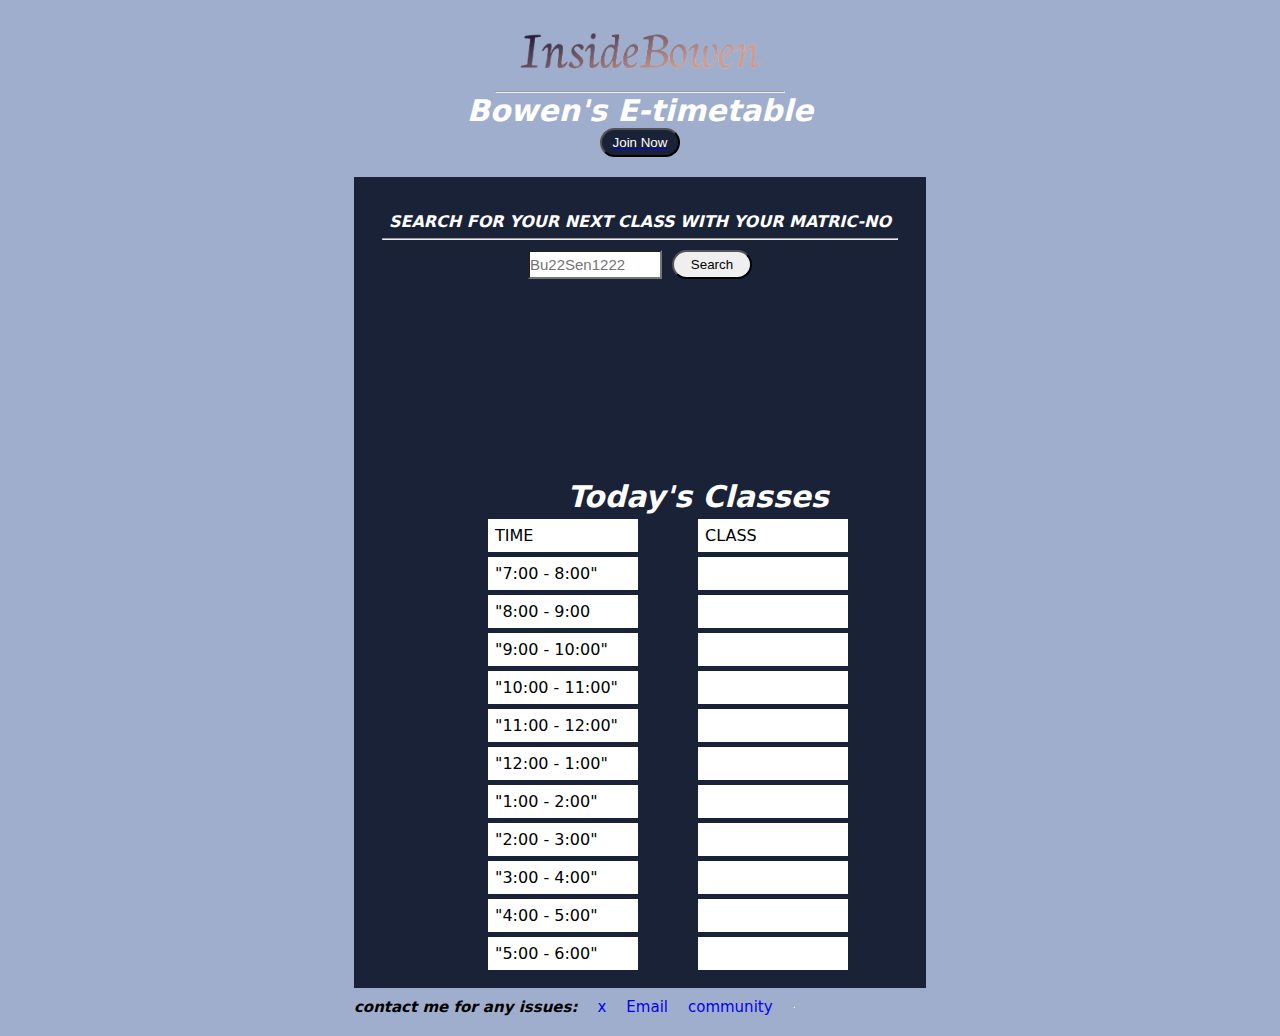
==== index.html @ 49b1da45 "Add files via upload" ====
<!DOCTYPE html>
<html lang="en">
  <head>
    <meta charset="UTF-8" />
    <meta name="viewport" content="width=device-width, initial-scale=1.0" />
    <link rel="stylesheet" href="styles.css" />
    <link rel="shortcut icon" href="images/loto.jpg" type="image/x-icon" />
    <title>E-TimeTable</title>
  </head>
  <body>
    <main>
      <section class="one">
        <div class="div-one">
          <a
            href="/join.html"
            target="_blank"
            rel="noopener noreferrer"
            ><img
              src="Screenshot_2024-03-20_113442-removebg-preview (1).png"
              width="290px"
          /></a>
          <hr />
        </div>
        <div class="div-two">
          <h1 style="display: flex; justify-content: center; margin: auto;">Bowen's E-timetable</h1>
         <a href="/join.html"><button style="display: flex; justify-content: center; margin: auto;background-color: #1a2238;cursor: pointer;color: #fff;" type="submit" class="btn btn-primary shadow" id="btnSignup">Join Now</button></a> 
        </div>
      </section>
      <section class="two">
        <div class="threee">
          <div class="threee-div">
            <p class="h">Search for your Next Class with Your Matric-No</p>
            <hr />
          </div>
          <div class="inner">
            <input
              type="text"
              name=""
              id="input"
              placeholder="Bu22Sen1222"
              required
            />
            <button id="button">Search</button>
          </div>
        </div>
        <section class="three">
          <div><p id="demo"></p></div>
        </section>
        <section class="fourr">
          <h1>Today's Classes</h1>
          <div class="four">
            <div><p>Time</p></div>
            <div><p>Class</p></div>
          </div>
          <div class="four">
            <div><p>"7:00 - 8:00"</p></div>
            <div><p id="one"></p></div>
          </div>
          <div class="four">
            <div><p>"8:00 - 9:00</p></div>
            <div><p id="two"></p></div>
          </div>
          <div class="four">
            <div><p>"9:00 - 10:00"</p></div>
            <div><p id="three"></p></div>
          </div>
          <div class="four">
            <div><p>"10:00 - 11:00"</p></div>
            <div><p id="four"></p></div>
          </div>
          <div class="four">
            <div><p>"11:00 - 12:00"</p></div>
            <div><p id="five"></p></div>
          </div>
          <div class="four">
            <div><p>"12:00 - 1:00"</p></div>
            <div><p id="six"></p></div>
          </div>
          <div class="four">
            <div><p>"1:00 - 2:00"</p></div>
            <div><p id="seven"></p></div>
          </div>
          <div class="four">
            <div><p>"2:00 - 3:00"</p></div>
            <div><p id="eight"></p></div>
          </div>

          <div class="four">
            <div><p>"3:00 - 4:00"</p></div>
            <div><p id="nine"></p></div>
          </div>
          <div class="four">
            <div><p>"4:00 - 5:00"</p></div>
            <div><p id="ten"></p></div>
          </div>
          <div class="four">
            <div><p>"5:00 - 6:00"</p></div>
            <div><p id="eleven"></p></div>
          </div>
        </section>
      </section>
      <section class="five">
        <h1 class="p">contact me for any issues:</h1>

        <a href="http://www.twitter.com/temiq5/" target="_blank"> x </a>
        <a href="mailto:temiq3@gmail.com"> Email </a>
        <a href="https://wa.me/2349138721435" target="_blank"> community </a>

        <hr />
      </section>
    </main>
    <script src="script.js"></script>
  </body>
</html>
---- styles.css ----
* {
  margin: 0;
  padding: 0;
  scroll-behavior: smooth;
}
body {
  background-color: #a0aecd;
  width: 100%;
  color: #000000;
  font-family: system-ui, -apple-system, BlinkMacSystemFont, "Segoe UI", Roboto,
    Oxygen, Ubuntu, Cantarell, "Open Sans", "Helvetica Neue", sans-serif;
}
main {
  width: fit-content;
  margin: auto;
}
img {
  align-items: center;
  justify-content: center;
}
img:hover {
  opacity: 0.5;
}
.one {
  display: flex;
  flex-direction: column;
  column-gap: 20px;
  align-items: center;
  padding-bottom: 20px;
}
.two {
  background-color: #1a2238;
  width: fit-content;
  padding: 18px;
}
.threee {
  display: flex;
  flex-direction: column;
  gap: 10px;
  padding: 10px;
  align-items: center;
}
.inner {
  display: flex;
  flex-direction: row;
  gap: 10px;
}
input {
  width: 130px;
  height: 25px;
  background-color: #fff;
  color: #000;
  font-size: 15px;
}
button {
  width: 80px;
  border-radius: 40px;
  padding: 5px;
}
button:hover {
  background-color: #1a2238;
}
.three {
  width: fit-content;
  height: 150px;
  padding: 20px;
  align-items: center;
}
.fourr {
  width: fit-content;
  display: flex;
  flex-direction: column;
  gap: 5px;
  align-items: center;
  margin: auto;
  margin-right: 0;
}
.four {
  width: fit-content;
  display: flex;
  justify-content: flex-end;
}
.four div {
  width: 190px;
  max-width: 150px;
  margin-right: 60px;
  background-color: #ffffff;
}
div p {
  padding: 7px;
  margin: auto;
  text-transform: uppercase;
}
h1 {
  font-size: 30px;
  font-style: italic;
  color: #fff;
}
.h {
  font-style: italic;
  color: #fff;
  font-weight: 600;
}
.five {
  display: flex;
  flex-direction: row;
  align-items: center;
  gap: 20px;
  padding-top: 10px;
  padding-bottom: 20px;
}
.five a {
  text-decoration: none;
  font-size: 15px;
}
.five a:hover {
  color: rgb(26, 21, 21);
}
.p {
  font-size: 15px;
  color: #000;
}
#demo {
  color: #fff;
}
/*join.html*/
.pim {
  padding-top: 50px;
  justify-content: center;
  align-items: center;
  gap: 49px;
}
.kik {
  display: flex;
  flex-direction: column;
  align-items: center;
  gap: 0;
  justify-content: center;
}
.kik h2 {
  font-style: italic;
  padding-top: 40px;
  color: #a60000;
}
.form {
  display: flex;
  flex-direction: column;
  gap: 16px;
  align-items: center;
}
.form input {
  width: 260px;
  padding: 10px;
  color: #181a1b;
  border: 2px solid #050505;
  font-size:15px;
}
.form button {
  width: 260px;
  border-radius: 30px;
  background-color: #a60000;
  padding: 16px;
  transition: 0.2s ease-in;
}
.form button:hover {
  background-color: #181a1b;
}
#btnLogin {
  display: none;
}
/*responsive*/
@media (max-width: 900px) {
  
 footer h2 {
        font-size: 14px;
padding-top: 10px;
  }

  .one {
    width: 100%;
    display: block;
  }
  .pim {
    display: flex;
    flex-direction: column;
    align-items: center;
  }
  .lol img {
    width: 100%;
  }
}
@media (min-width: 600px) and (max-width:900px){
  .pressed-text {
    width: 450px;
  
  }
  .pressed-text-img {
    width: 500px;
    
  }
}


@media (max-width:960px){
  .social-icons a{
    font-size: 12px;
      }
}
footer {
  height: fit-content;
  display: flex;
  flex-direction: column;
  justify-content: center;
  align-items: center;
  padding-top: 40px;
  padding-bottom: 40px;
  gap: 20px;
}
footer h2 {
  border-bottom: 2px solid #a60000;
  padding: 20px;
  font-style: italic;
  font-size: 20px;
  text-transform: lowercase;
}
.social-icons a {
  padding: 18px;
  font-size: 16px;

  text-decoration: none;
  transition: transform 0.3s ease-out;
  text-transform: lowercase;
}

.social-icons a:hover {
  padding-bottom: 8px;
  border-bottom: 4px solid #a73100;
}
footer p {
  font-size: 18px;
  display: flex;
  justify-content: center;
  align-items: center;
  border-top: 2px solid #a60000;
  padding: 20px;
  font-style: italic;

  text-transform: lowercase;
}
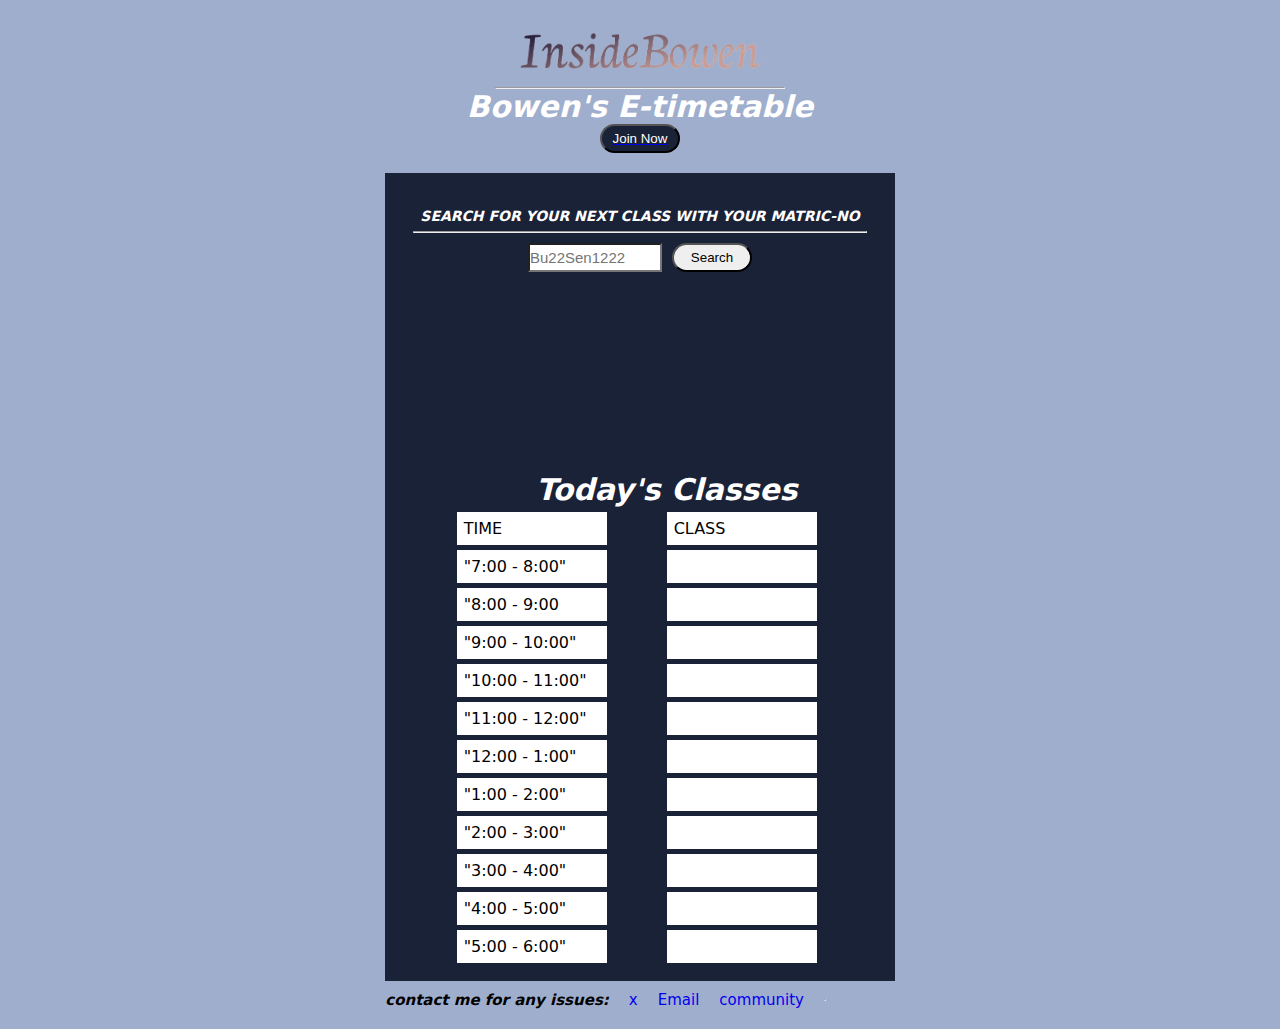
==== commit 96fb11dd: "Update index.html" ====
--- a/index.html
+++ b/index.html
@@ -4,8 +4,15 @@
     <meta charset="UTF-8" />
     <meta name="viewport" content="width=device-width, initial-scale=1.0" />
     <link rel="stylesheet" href="styles.css" />
-    <link rel="shortcut icon" href="images/loto.jpg" type="image/x-icon" />
+    <link rel="shortcut icon" href="loto.jpg" type="image/x-icon" />
     <title>E-TimeTable</title>
+      <!-- Google Tag Manager -->
+<script>(function(w,d,s,l,i){w[l]=w[l]||[];w[l].push({'gtm.start':
+new Date().getTime(),event:'gtm.js'});var f=d.getElementsByTagName(s)[0],
+j=d.createElement(s),dl=l!='dataLayer'?'&l='+l:'';j.async=true;j.src=
+'https://www.googletagmanager.com/gtm.js?id='+i+dl;f.parentNode.insertBefore(j,f);
+})(window,document,'script','dataLayer','GTM-NXXLWWT8');</script>
+<!-- End Google Tag Manager -->
   </head>
   <body>
     <main>
@@ -15,7 +22,7 @@
             href="/join.html"
             target="_blank"
             rel="noopener noreferrer"
-            ><img
+            ><img style="margin: auto;display: flex;justify-content: center;"
               src="Screenshot_2024-03-20_113442-removebg-preview (1).png"
               width="290px"
           /></a>
@@ -29,7 +36,7 @@
       <section class="two">
         <div class="threee">
           <div class="threee-div">
-            <p class="h">Search for your Next Class with Your Matric-No</p>
+            <p style="font-size: 14px;"  class="h">Search for your Next Class with Your Matric-No</p>
             <hr />
           </div>
           <div class="inner">
@@ -104,11 +111,16 @@
 
         <a href="http://www.twitter.com/temiq5/" target="_blank"> x </a>
         <a href="mailto:temiq3@gmail.com"> Email </a>
-        <a href="https://wa.me/2349138721435" target="_blank"> community </a>
+        <a href="https://chat.whatsapp.com/CBr0ZwB8AQgEhxtHcPa41o" target="_blank"> community </a>
 
         <hr />
       </section>
     </main>
+         <!-- Google Tag Manager (noscript) -->
+<noscript><iframe src="https://www.googletagmanager.com/ns.html?id=GTM-NXXLWWT8"
+height="0" width="0" style="display:none;visibility:hidden"></iframe></noscript>
+<!-- End Google Tag Manager (noscript) -->
     <script src="script.js"></script>
+    
   </body>
 </html>
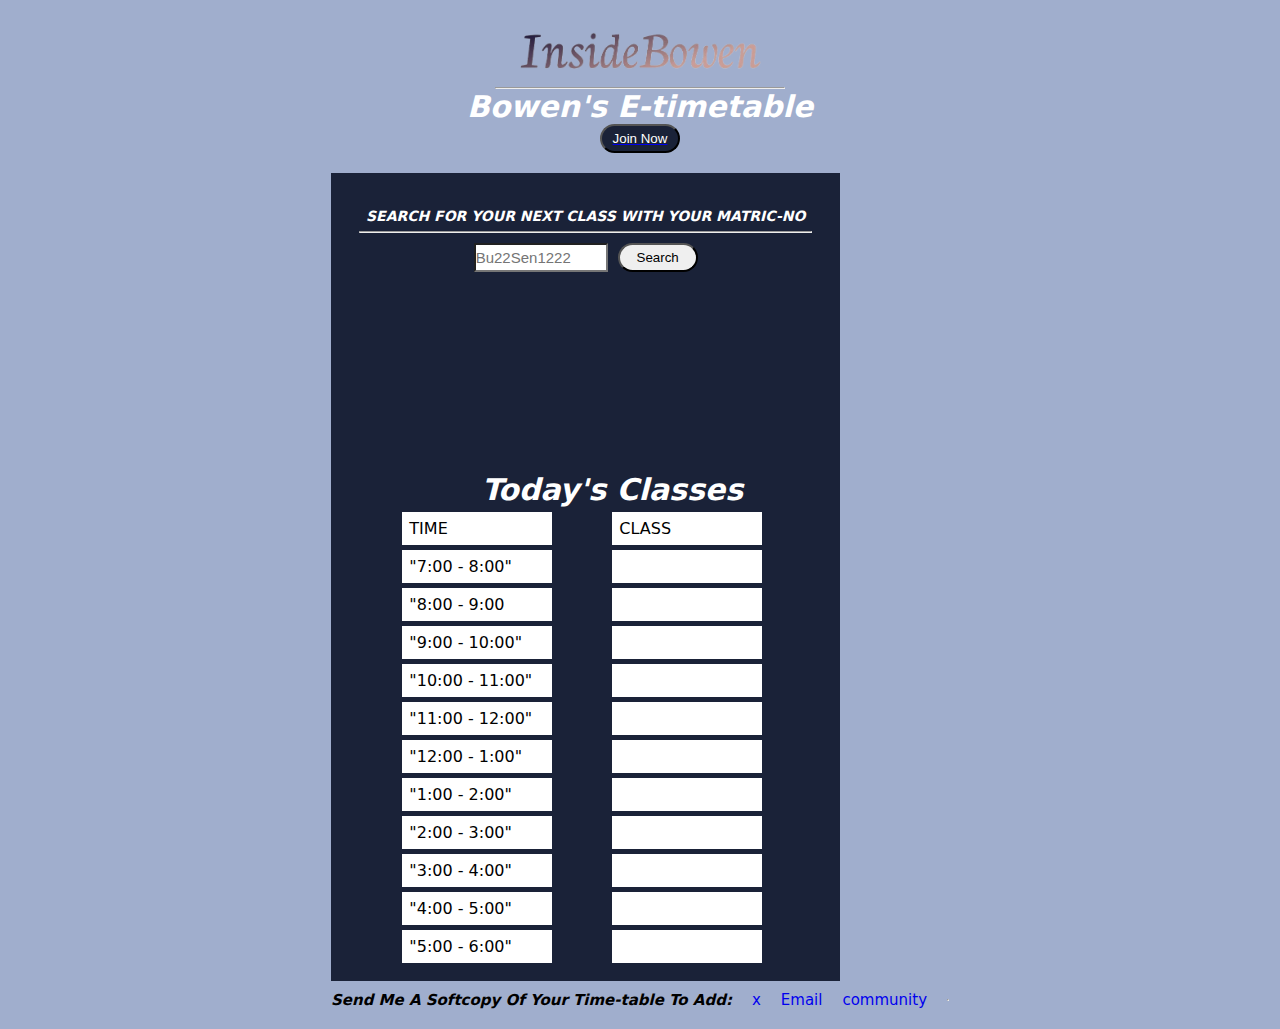
==== commit 5eb72ad3: "Update index.html" ====
--- a/index.html
+++ b/index.html
@@ -107,7 +107,7 @@
         </section>
       </section>
       <section class="five">
-        <h1 class="p">contact me for any issues:</h1>
+        <h1 class="p">Send Me A Softcopy Of Your Time-table To Add:</h1>
 
         <a href="http://www.twitter.com/temiq5/" target="_blank"> x </a>
         <a href="mailto:temiq3@gmail.com"> Email </a>
